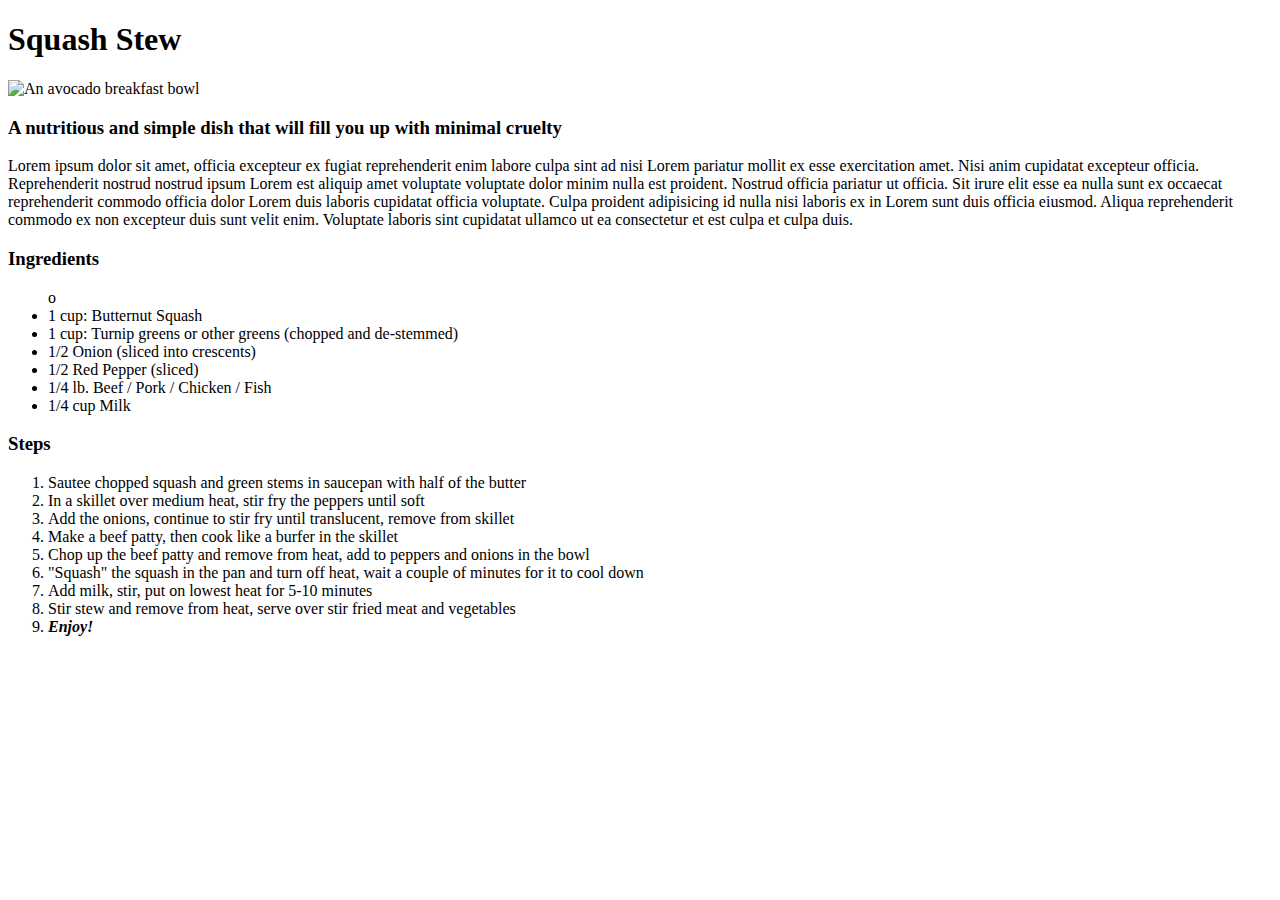
==== recipes/breakfast-bowl.html @ 42f74ccb "Add 2 more boilerplate recipies, link to index.html" ====
<!DOCTYPE html>
<html lang="en">
  <head>
    <title>Squash Stew</title>
    <meta charset="UTF-8">
    <meta name="viewport" content="width=device-width, initial-scale=1">
    <link href="css/style.css" rel="stylesheet">
  </head>
  <body>
    <h1>Squash Stew</h1>
    <img src="https://chatelaine.com/wp-content/uploads/2019/01/Avocado-smoothie-bowl.jpg" alt="An avocado breakfast bowl">
    <h3>A nutritious and simple dish that will fill you up with minimal cruelty</h3>
    <p>Lorem ipsum dolor sit amet, officia excepteur ex fugiat reprehenderit enim labore culpa sint ad nisi Lorem pariatur mollit ex esse exercitation amet. Nisi anim cupidatat excepteur officia. Reprehenderit nostrud nostrud ipsum Lorem est aliquip amet voluptate voluptate dolor minim nulla est proident. Nostrud officia pariatur ut officia. Sit irure elit esse ea nulla sunt ex occaecat reprehenderit commodo officia dolor Lorem duis laboris cupidatat officia voluptate. Culpa proident adipisicing id nulla nisi laboris ex in Lorem sunt duis officia eiusmod. Aliqua reprehenderit commodo ex non excepteur duis sunt velit enim. Voluptate laboris sint cupidatat ullamco ut ea consectetur et est culpa et culpa duis.</p>
    <h3>Ingredients</h3>
    <ul>o
      <li>1 cup: Butternut Squash</li>
      <li>1 cup: Turnip greens or other greens (chopped and de-stemmed)</li>
      <li>1/2 Onion (sliced into crescents)</li>
      <li>1/2 Red Pepper (sliced)</li>
      <li>1/4 lb. Beef / Pork / Chicken / Fish</li>
      <li>1/4 cup Milk</li>
    </ul>
    <h3>Steps</h3>
    <ol>
      <li>Sautee chopped squash and green stems in saucepan with half of the butter</li>
      <li>In a skillet over medium heat, stir fry the peppers until soft</li>
      <li>Add the onions, continue to stir fry until translucent, remove from skillet</li>
      <li>Make a beef patty, then cook like a burfer in the skillet</li>
      <li>Chop up the beef patty and remove from heat, add to peppers and onions in the bowl</li>
      <li>"Squash" the squash in the pan and turn off heat, wait a couple of minutes for it to cool down</li>
      <li>Add milk, stir, put on lowest heat for 5-10 minutes</li>
      <li>Stir stew and remove from heat, serve over stir fried meat and vegetables</li>
      <li><em><strong>Enjoy!</strong></em></li>
    </ol>
  
  </body>
</html>
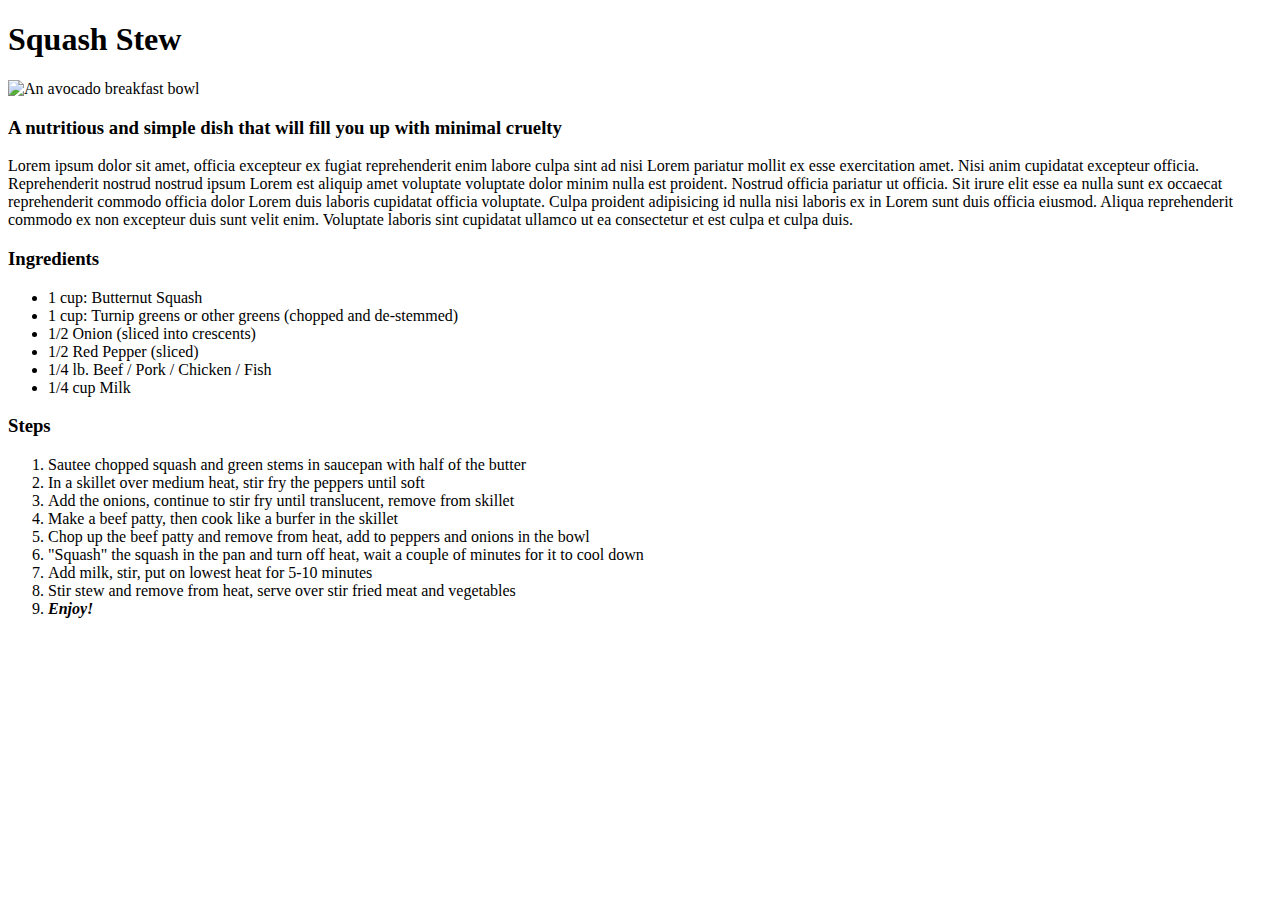
==== commit dded0197: "Adds basic CSS stylesheet" ====
--- a/recipes/breakfast-bowl.html
+++ b/recipes/breakfast-bowl.html
@@ -4,15 +4,15 @@
     <title>Squash Stew</title>
     <meta charset="UTF-8">
     <meta name="viewport" content="width=device-width, initial-scale=1">
-    <link href="css/style.css" rel="stylesheet">
+    <link href="styles.css" rel="stylesheet">
   </head>
   <body>
-    <h1>Squash Stew</h1>
+    <h1 class="pg-title">Squash Stew</h1>
     <img src="https://chatelaine.com/wp-content/uploads/2019/01/Avocado-smoothie-bowl.jpg" alt="An avocado breakfast bowl">
-    <h3>A nutritious and simple dish that will fill you up with minimal cruelty</h3>
+    <h3 class="pg-subtitle">A nutritious and simple dish that will fill you up with minimal cruelty</h3>
     <p>Lorem ipsum dolor sit amet, officia excepteur ex fugiat reprehenderit enim labore culpa sint ad nisi Lorem pariatur mollit ex esse exercitation amet. Nisi anim cupidatat excepteur officia. Reprehenderit nostrud nostrud ipsum Lorem est aliquip amet voluptate voluptate dolor minim nulla est proident. Nostrud officia pariatur ut officia. Sit irure elit esse ea nulla sunt ex occaecat reprehenderit commodo officia dolor Lorem duis laboris cupidatat officia voluptate. Culpa proident adipisicing id nulla nisi laboris ex in Lorem sunt duis officia eiusmod. Aliqua reprehenderit commodo ex non excepteur duis sunt velit enim. Voluptate laboris sint cupidatat ullamco ut ea consectetur et est culpa et culpa duis.</p>
-    <h3>Ingredients</h3>
-    <ul>o
+    <h3 class="pg-title">Ingredients</h3>
+    <ul>
       <li>1 cup: Butternut Squash</li>
       <li>1 cup: Turnip greens or other greens (chopped and de-stemmed)</li>
       <li>1/2 Onion (sliced into crescents)</li>
@@ -20,17 +20,17 @@
       <li>1/4 lb. Beef / Pork / Chicken / Fish</li>
       <li>1/4 cup Milk</li>
     </ul>
-    <h3>Steps</h3>
+    <h3 class="pg-subtitle">Steps</h3>
     <ol>
-      <li>Sautee chopped squash and green stems in saucepan with half of the butter</li>
-      <li>In a skillet over medium heat, stir fry the peppers until soft</li>
-      <li>Add the onions, continue to stir fry until translucent, remove from skillet</li>
-      <li>Make a beef patty, then cook like a burfer in the skillet</li>
-      <li>Chop up the beef patty and remove from heat, add to peppers and onions in the bowl</li>
-      <li>"Squash" the squash in the pan and turn off heat, wait a couple of minutes for it to cool down</li>
-      <li>Add milk, stir, put on lowest heat for 5-10 minutes</li>
-      <li>Stir stew and remove from heat, serve over stir fried meat and vegetables</li>
-      <li><em><strong>Enjoy!</strong></em></li>
+      <li class="list-item">Sautee chopped squash and green stems in saucepan with half of the butter</li>
+      <li class="list-item">In a skillet over medium heat, stir fry the peppers until soft</li>
+      <li class="list-item">Add the onions, continue to stir fry until translucent, remove from skillet</li>
+      <li class="list-item">Make a beef patty, then cook like a burfer in the skillet</li>
+      <li class="list-item">Chop up the beef patty and remove from heat, add to peppers and onions in the bowl</li>
+      <li class="list-item">"Squash" the squash in the pan and turn off heat, wait a couple of minutes for it to cool down</li>
+      <li class="list-item">Add milk, stir, put on lowest heat for 5-10 minutes</li>
+      <li class="list-item">Stir stew and remove from heat, serve over stir fried meat and vegetables</li>
+      <li class="list-item"><em><strong>Enjoy!</strong></em></li>
     </ol>
   
   </body>
